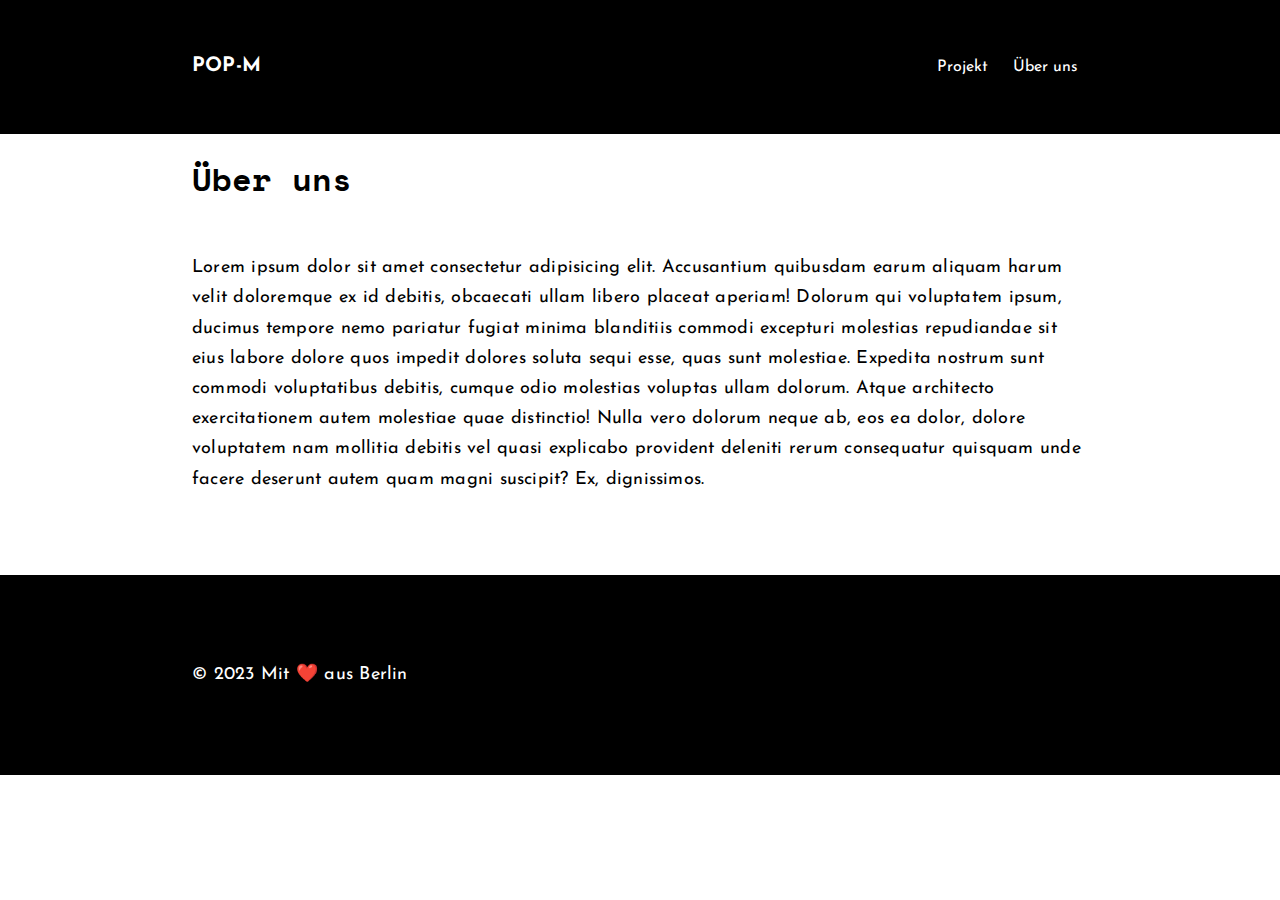
==== html/about-us.html @ e4accf8d "about-us und projekt" ====
<!DOCTYPE html>
<html lang="de">
  <head>
    <meta charset="UTF-8" />
    <meta name="viewport" content="width=device-width, initial-scale=1.0" />
    <link rel="stylesheet" href="../css/style.css" />
    <title>Pop Musik</title>
  </head>
  <body>
    <!-- HEADER START-->
    <header>
      <div class="container">
        <nav class="navbar">
          <div>
            <p>POP-M</p>
          </div>

          <ul class="nav-list">
            <li class="nav-list-item">
              <a href="./project.html">Projekt</a>
            </li>
            <li class="nav-list-item">
              <a href="./about-us.html">Über uns</a>
            </li>
          </ul>
        </nav>
      </div>
    </header>
    <!-- HEADER ENDE-->

    <!-- MAIN -->
    <main>
      <section class="container">
        <h1>Über uns</h1>
        <p>
          Lorem ipsum dolor sit amet consectetur adipisicing elit. Accusantium
          quibusdam earum aliquam harum velit doloremque ex id debitis,
          obcaecati ullam libero placeat aperiam! Dolorum qui voluptatem ipsum,
          ducimus tempore nemo pariatur fugiat minima blanditiis commodi
          excepturi molestias repudiandae sit eius labore dolore quos impedit
          dolores soluta sequi esse, quas sunt molestiae. Expedita nostrum sunt
          commodi voluptatibus debitis, cumque odio molestias voluptas ullam
          dolorum. Atque architecto exercitationem autem molestiae quae
          distinctio! Nulla vero dolorum neque ab, eos ea dolor, dolore
          voluptatem nam mollitia debitis vel quasi explicabo provident deleniti
          rerum consequatur quisquam unde facere deserunt autem quam magni
          suscipit? Ex, dignissimos.
        </p>
      </section>
    </main>

    <!-- FOOTER -->
    <footer>
      <p class="container">&copy; 2023 Mit ❤️ aus Berlin</p>
    </footer>
  </body>
</html>
---- css/style.css ----
@import url('https://fonts.googleapis.com/css2?family=Josefin+Sans:wght@300&family=Space+Mono:ital,wght@0,700;1,700&display=swap');

body {
  margin: 0;
  font-family: 'Josefin Sans', system-ui, -apple-system, BlinkMacSystemFont,
    'Segoe UI', Roboto, Oxygen, Ubuntu, Cantarell, 'Open Sans', 'Helvetica Neue',
    sans-serif;
}

.container {
  width: 70%;
  margin: 0 auto;
}

header {
  background-color: #000000;
}
.navbar {
  background-color: #000000;
  display: flex;
  justify-content: space-between;
  align-items: center;
}

.navbar > div p {
  color: #ffffff;
  font-weight: 700;
  font-size: 20px;
}

.nav-list {
  list-style-type: none;
}

.nav-list-item {
  display: inline-block;
  margin: 0 10px;
}

.nav-list-item a {
  text-decoration: none;
  color: #ffffff;
}

.nav-list-item a:hover {
  text-decoration: underline;
  color: aquamarine;
}

.hero {
  display: flex;
  justify-content: space-between;
  align-items: center;
  margin-top: 40px;
}

.hero-text {
  width: 50%;
}

.hero-image {
  width: 40%;
}

.hero-text > h1 {
  font-size: 60px;
}

.hero-text > p {
  font-size: 20px;
}

h1,
h2,
h3,
h4,
h5,
h6 {
  font-family: 'Space Mono';
}

p {
  font-size: 18px;
  margin: 50px 0;
  line-height: 1.68;
  letter-spacing: 0.2px;
  word-spacing: 0.2px;
}

h2 {
  font-size: 40px;
}

footer {
  background-color: #000000;
  color: #ffffff;
  height: 200px;
  margin-top: 80px;
  display: flex;
  align-items: center;
}

section {
  margin: 100px 0;
}
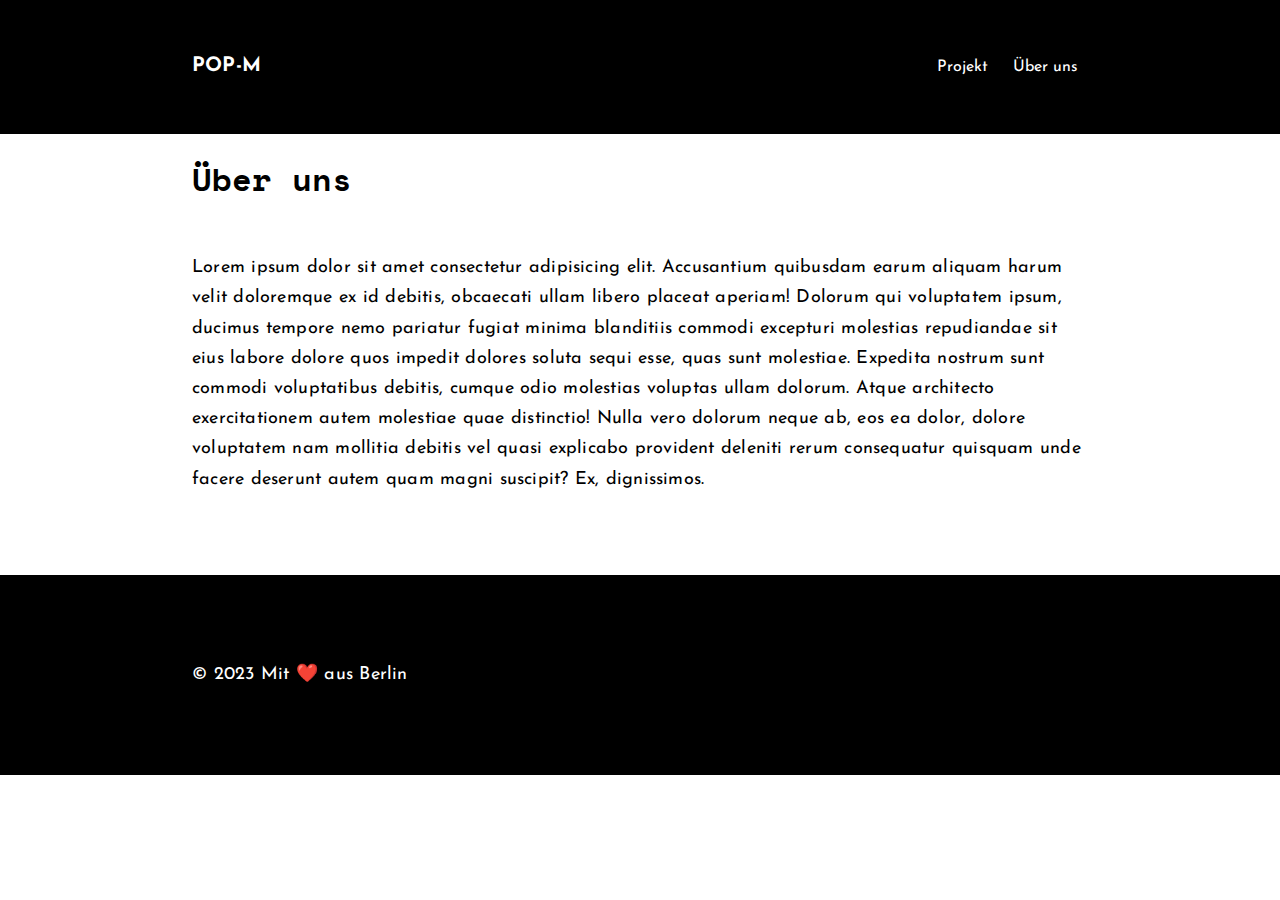
==== commit f36615c0: "Brand name cklickable" ====
--- a/html/about-us.html
+++ b/html/about-us.html
@@ -12,7 +12,7 @@
       <div class="container">
         <nav class="navbar">
           <div>
-            <p>POP-M</p>
+            <p><a href="/" class="logo">POP-M</a></p>
           </div>
 
           <ul class="nav-list">
--- a/css/style.css
+++ b/css/style.css
@@ -103,3 +103,8 @@
 section {
   margin: 100px 0;
 }
+
+.logo {
+text-decoration: none;
+color: #ffffff;
+}